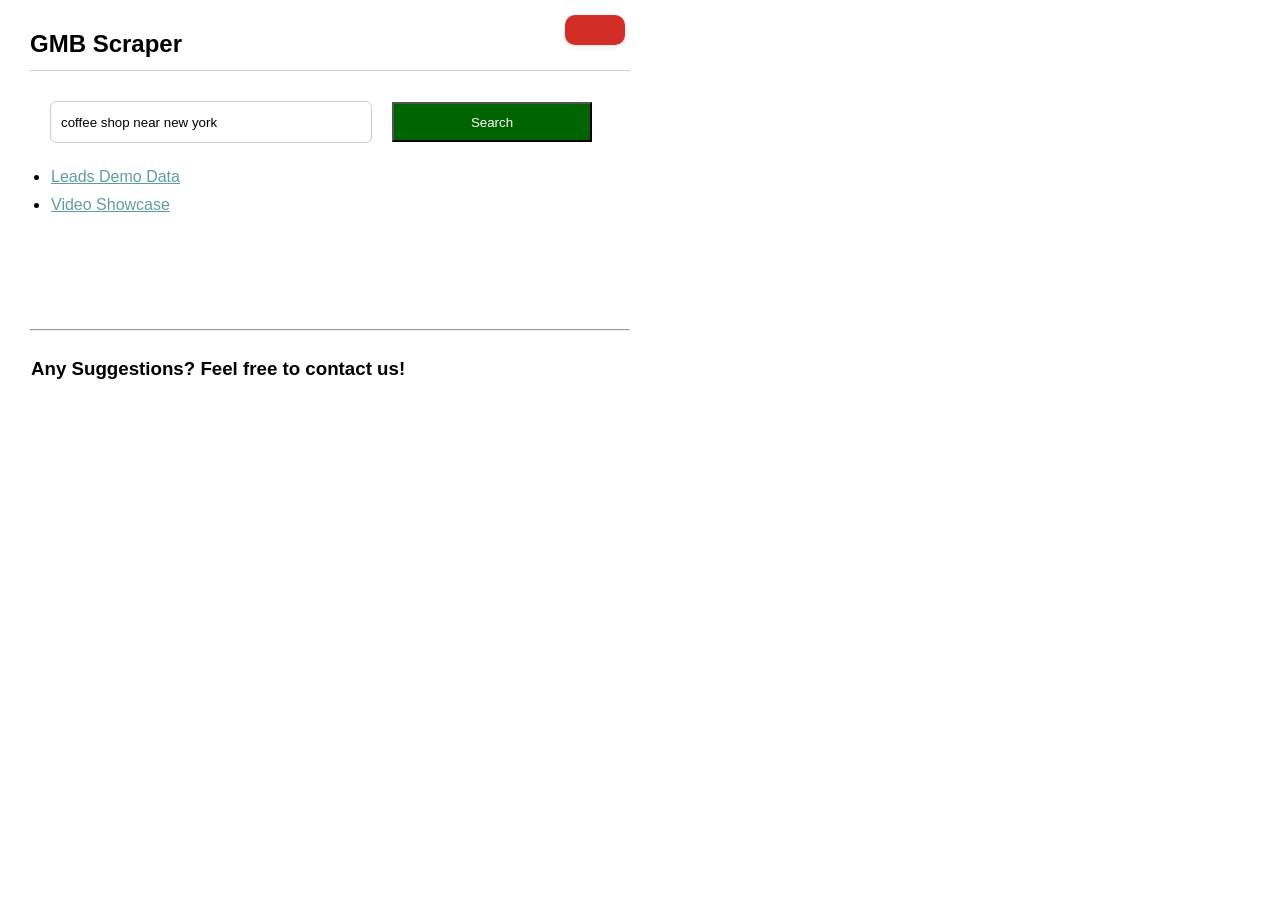
==== GMB-Scraper-main/popup.html @ d7089fdb "v2.0.2: Add search bar, quick actions, professional README, fix defaults - popup.js: Add search bar " ====
<!DOCTYPE html>
<html>

<head>
    <meta charset="utf-8" />
    <title>popup</title>
    <link href="css/style.css" rel="stylesheet" />
    <link href="css/contentScript.css" rel="stylesheet" />
    <script src="lib/fetch.umd.js"></script>
    <script src="lib/jquery-3.1.1.min.js"></script>
    <script src="lib/axios.min.js"></script>
    <script src="js/util.js"></script>
    <script src="auth/config.js"></script>
    <script src="auth/pay/rolecheck.js"></script>
</head>

<body>
    <div id="maincontent" style="width: 100%">
        <div id="content">
            <div style="
            padding: 0;
            display: flex;
            flex-direction: row;
            height: 50px;
            align-items: flex-start;
            text-align: center;
            justify-content: space-between;
          ">
                <h2 style="text-align: left">GMB Scraper</h2>
                <button id="loginbtn" style="margin: 5px"></button>
            </div>
            <div style="
            padding: 5px 0;
            display: flex;
            flex-direction: row;
            width: 100%;
            align-items: center;
            justify-content: flex-end;
            gap: 10px;
            border-bottom: 1px solid #cccccc;
            margin-bottom: 10px;
          ">
                <div>
                    <span id="accountinfo" style="font-weight: bold; font-size: 16px"></span>
                </div>
                <button id="upgradebtn" style="display: none">Upgrade</button>
            </div>
            <div style="
            padding: 20px;
            display: flex;
            flex-direction: column;
            align-items: left;
            gap: 20px;
            row-gap: 20px;

            height: 200px;
          ">
                <div style="
              display: flex;
              align-items: center;
              justify-content: flex-start;
              flex-direction: row;
              gap: 20px;
            ">
                    <!-- <input type="text" id="profileid" value="coffee shop near new york" style="height: 20px; width: 300px; border-radius: 0.375rem; border: 1px #ccc solid; padding: 10px;" /> -->
                    <input type="text" id="profileid" value="coffee shop near new york" style="
                height: 20px;
                width: 300px;
                border-radius: 0.375rem;
                border: 1px #ccc solid;
                padding: 10px;
              " />
                    <button id="addprofilebtn" style="
                width: 200px;
                height: 40px;
                background-color: darkgreen;
                color: #fff;
              ">
              Search
            </button>
                </div>
                <div>
                    <ul>
                        <li>
                            <a id="demo_link" style="
                    text-decoration: underline;
                    color: cadetblue;
                    font-size: 16px;
                    margin: 5px 0px;
                  " href="">
                  Leads Demo Data</a
                >
              </li>
              <!-- <li><a id="review_demo_link" style="text-decoration: underline; color: cadetblue; font-size: 16px; margin: 5px 0px ; " href=""> Reviews Demo Data</a></li> -->
                        <li>
                            <a id="demo_video" style="
                    text-decoration: underline;
                    font-size: 16px;
                    color: cadetblue;
                    margin: 5px 0px;
                  " href="">Video Showcase</a
                >
              </li>
            </ul>
          </div>
          <!-- <div>
                    <h3>Scraper Settings: </h3>
                    <div style="vertical-align: middle; height: 30px; padding: 0px 0">
                        <input type='checkbox' id="collect_phone_cb"><label for="collect_phone_cb">Extract Phones from Detail Pages If not Exist in List Pages. (Pro Only)</label>
                    </div>
                    <div style="vertical-align: middle; height: 30px; padding: 0px 0">
                        <input type='checkbox' id="collect_email_cb"><label for="collect_email_cb">Extract emails, social media links from Business Websites. (Pro Only)</label>
                    </div>
                </div> -->
        </div>

        <hr />
        <div>
          <a href="https://forms.gle/ryakermMciHccHHW6" target="_blank">
            <h3>Any Suggestions? Feel free to contact us!</h3>
          </a>
                </div>
                <div id="managesubscription">
                    <button id="customerportal">Manage My Subscription</button>
                </div>
            </div>
        </div>
</body>
<script src="js/popup.js"></script>

</html>
---- GMB-Scraper-main/css/style.css ----
body {
    display: flex;
    flex-direction: column;
    min-height: 400px;
    margin: 0;
    font-family: "sofiapro-medium", PingFangSC, sans-serif;
    width: 640px;
    padding: 0;
}

#header {
    height: 80px;
    background: #ffffff;
    border-bottom: 1px solid rgba(34, 90, 89, 0.2);
    flex: 0;
    display: flex;
    flex-direction: row;
    justify-content: space-between;
    align-items: center;
    padding: 0 20px;
}

#maincontent {
    display: flex;
    flex-direction: row;
    flex: 1;
}

.backendnav {
    flex: 0 0 150px;
    padding: 40px 10px;
    color: #ffffff;
    order: -1;
    border-right: 1px solid #cccccc;
}

.backendnav a {
    text-decoration: underline;
    font-size: 16px;
}

#footer {
    background-color: #3a3f46;
    color: white;
    flex: 0;
    display: flex;
    flex-direction: column;
    padding: 20px 0;
}

#footer .myrow {
    display: flex;
    flex-direction: row;
    justify-content: space-around;
    align-items: flex-start;
}

#footer .myrow .mycol {
    display: flex;
    flex-direction: column;
    justify-content: flex-start;
    align-items: flex-start;
}

#footer h5 {
    font-size: 14px;
    line-height: 28px;
    font-family: "sofiapro-bold", PingFangSC, sans-serif;
    font-weight: 700;
}

a {
    color: #000000;
    text-decoration: none;
    display: inline-block;
    color: black;
    padding: 0 1px;
    transition: color ease 0.3s;
    &::after {
        content: "";
        position: absolute;
        z-index: -1;
        width: 100%;
        height: $underlineHeight;
        left: 0;
        bottom: 0;
        background-color: $underlineColor;
        transition: all ease 0.3s;
    }
    &:hover {
        &::after {
            height: 100%;
        }
    }
}

a:hover {
    text-decoration: underline;
}

#header a {
    color: #000000;
}

#footer a {
    color: #cccccc;
    font-family: "sofiapro-medium", PingFangSC, sans-serif;
    font-weight: 500;
    font-size: 14px;
    line-height: 28px;
}

ul {
    margin-block-start: 0;
    margin-block-end: 0;
    padding-inline-start: 0;
}

.logo {
    height: 80px;
}

#content {
    padding: 10px;
    padding-left: 30px;
    flex: 1;
}

.backendnav ul {
    padding-inline-start: 0;
}

.backendnav li {
    list-style: none;
    height: 40px;
    line-height: 40px;
}

#header ul {
    display: flex;
    flex-direction: row;
}

.menu-item-link {
    font-family: "sofiapro-semibold", PingFangSC, sans-serif;
    font-weight: 700;
    font-size: 24px;
    line-height: 70px;
    cursor: pointer;
    color: rgba(18, 18, 18, 0.75);
    -webkit-transition: all 0.3s ease-in-out;
    transition: all 0.3s ease-in-out;
    -webkit-transform: scale(0.75);
    -ms-transform: scale(0.75);
    transform: scale(0.75);
}

.menu-right {
    display: -webkit-box;
    display: -webkit-flex;
    display: -ms-flexbox;
    display: flex;
    -webkit-flex-direction: row;
    -ms-flex-direction: row;
    flex-direction: row;
    -webkit-align-items: center;
    -webkit-box-align: center;
    -ms-flex-align: center;
    align-items: center;
}

.filter {
    border: 1px solid #cccccc;
    padding: 5px 10px;
}

.filtercondition * {
    /*display: flex;
    flex-direction: row;
    height: 40px;
    align-items: center;*/
    margin: 5px 10px;
}

#headerlogin {
    display: flex;
    flex-direction: row;
}

#headerlogin a {
    outline: none;
    border: 1px solid transparent;
    border-radius: 2px;
    cursor: pointer;
    color: #000;
    font-family: "sofiapro-semibold", PingFangSC, sans-serif;
    font-weight: 700;
    font-size: 18px;
    line-height: 48px;
    text-align: center;
    display: block;
    margin-left: 35px;
    box-sizing: border-box;
    text-decoration: underline;
}

.coverlogo {
    height: 200px;
}

#headerlogin1 .login-btn {
    background: #fe2c55;
    color: #fff;
    padding: 12px 50px;
    font-size: 18px;
    font-weight: 500;
    border: 2px solid #fe2c55;
    transition: 0.3s background ease-in-out;
    -webkit-transition: 0.3s background ease-in-out;
    -moz-transition: 0.3s background ease-in-out;
    -ms-transition: 0.3s background ease-in-out;
    -o-transition: 0.3s background ease-in-out;
    background-color: #ff0021;
    -webkit-box-shadow: 0px 25px 42px 0px rgba(99, 218, 255, 0.35);
    box-shadow: 0px 25px 42px 0px rgba(99, 218, 255, 0.35);
}

#headerlogin1 .site-action .login-btn {
    -webkit-box-shadow: none;
    box-shadow: none;
}

.tablelink {
    text-decoration: underline;
}

#loginbtn,
#upgradebtn {
    padding: 0 30px;
    border-radius: 10px;
    line-height: 30px;
    background: #d32d27;
    cursor: pointer;
    font-size: 12px;
    border: 0;
    color: #fff;
    box-shadow: 0 0 2px 0 rgba(0, 0, 0, .1), 0 2px 4px 0 rgba(0, 0, 0, .1);
    text-transform: uppercase;
    height: 30px;
    font-weight: 600;
}

#upgradebtn {
    background: green;
}

.funcitem {
    font: bold 16px Arial;
    text-decoration: none;
    background-color: #EEEEEE;
    color: #333333;
    padding: 5px 50px;
    border-top: 1px solid #CCCCCC;
    border-right: 1px solid #333333;
    border-bottom: 1px solid #333333;
    border-left: 1px solid #CCCCCC;
    width: 100px;
    margin: 10px;
}
---- GMB-Scraper-main/css/contentScript.css ----
.extension_gms_page {
    padding: 10px 50px;
    display: flex;
    flex-direction: row;
    justify-content: flex-end;
    align-items: center;
    gap: 10px;
    border-bottom: 1px #ccc solid;
    z-index: 10000;
    border-bottom: 1px solid #ccc;
    background-color: #000;
    height: 50px;
    position: fixed;
    top: 0;
    right: 0;
    margin: 0;
}


/* CSS */

.extension_gms_button {
    width: 200px;
    height: 40px;
    appearance: none;
    background-color: #2ea44f;
    border: 1px solid rgba(27, 31, 35, .15);
    border-radius: 6px;
    box-shadow: rgba(27, 31, 35, .1) 0 1px 0;
    box-sizing: border-box;
    color: #fff;
    cursor: pointer;
    display: inline-block;
    font-family: -apple-system, system-ui, "Segoe UI", Helvetica, Arial, sans-serif, "Apple Color Emoji", "Segoe UI Emoji";
    font-size: 14px;
    font-weight: 600;
    line-height: 20px;
    padding: 6px 16px;
    position: relative;
    text-align: center;
    text-decoration: none;
    user-select: none;
    -webkit-user-select: none;
    touch-action: manipulation;
    vertical-align: middle;
    white-space: nowrap;
}

.extension_gms_button:focus:not(:focus-visible):not(.focus-visible) {
    box-shadow: none;
    outline: none;
}

.extension_gms_button:hover {
    background-color: #2c974b;
}

.extension_gms_button:focus {
    box-shadow: rgba(46, 164, 79, .4) 0 0 0 3px;
    outline: none;
}

.extension_gms_button:disabled {
    background-color: #94d3a2;
    border-color: rgba(27, 31, 35, .1);
    color: rgba(255, 255, 255, .8);
    cursor: default;
}

.extension_gms_button:active {
    background-color: #298e46;
    box-shadow: rgba(20, 70, 32, .2) 0 1px 0 inset;
}

.extension_gms_status {
    color: #fff;
}
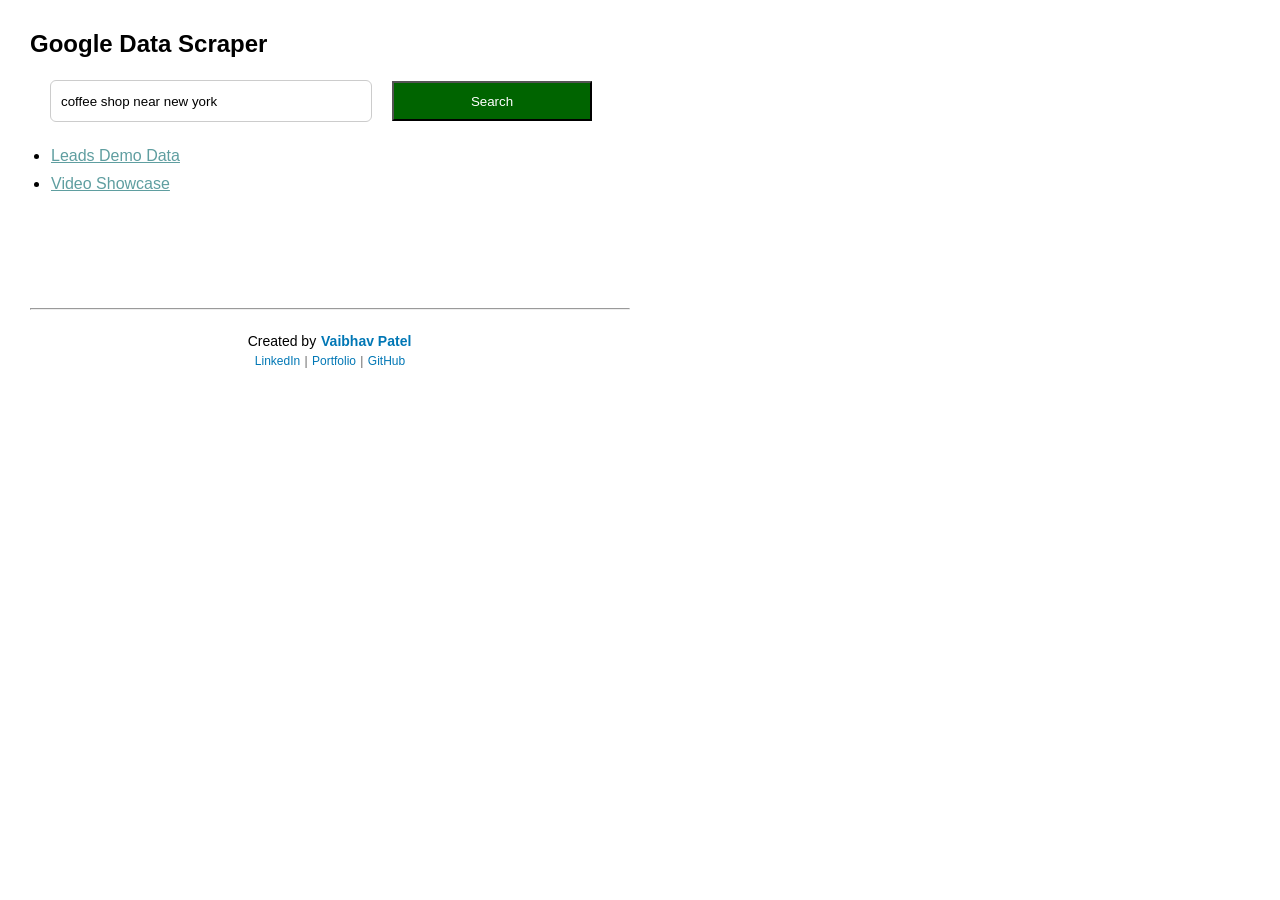
==== commit 72f9730a: "v2.1.0: XHR interception, unlimited scraping, email extraction, branding - Add XHR interception (inj" ====
--- a/GMB-Scraper-main/popup.html
+++ b/GMB-Scraper-main/popup.html
@@ -26,25 +26,9 @@
             text-align: center;
             justify-content: space-between;
           ">
-                <h2 style="text-align: left">GMB Scraper</h2>
-                <button id="loginbtn" style="margin: 5px"></button>
+                <h2 style="text-align: left">Google Data Scraper</h2>
             </div>
-            <div style="
-            padding: 5px 0;
-            display: flex;
-            flex-direction: row;
-            width: 100%;
-            align-items: center;
-            justify-content: flex-end;
-            gap: 10px;
-            border-bottom: 1px solid #cccccc;
-            margin-bottom: 10px;
-          ">
-                <div>
-                    <span id="accountinfo" style="font-weight: bold; font-size: 16px"></span>
-                </div>
-                <button id="upgradebtn" style="display: none">Upgrade</button>
-            </div>
+
             <div style="
             padding: 20px;
             display: flex;
@@ -115,14 +99,14 @@
         </div>
 
         <hr />
-        <div>
-          <a href="https://forms.gle/ryakermMciHccHHW6" target="_blank">
-            <h3>Any Suggestions? Feel free to contact us!</h3>
-          </a>
-                </div>
-                <div id="managesubscription">
-                    <button id="customerportal">Manage My Subscription</button>
-                </div>
+        <div style="text-align: center; padding: 10px;">
+          <p style="margin: 5px 0; font-size: 14px;">Created by <a href="https://www.linkedin.com/in/vaibhav-patel-b14267227/" target="_blank" style="color: #0077b5; text-decoration: none; font-weight: bold;">Vaibhav Patel</a></p>
+          <p style="margin: 5px 0; font-size: 12px; color: #666;">
+            <a href="https://www.linkedin.com/in/vaibhav-patel-b14267227/" target="_blank" style="color: #0077b5; text-decoration: none;">LinkedIn</a> |
+            <a href="https://vaibhav2694p.github.io/vaibhav-portfolio-v2/" target="_blank" style="color: #0077b5; text-decoration: none;">Portfolio</a> |
+            <a href="https://github.com/vaibhav2694p" target="_blank" style="color: #0077b5; text-decoration: none;">GitHub</a>
+          </p>
+        </div>
             </div>
         </div>
 </body>
